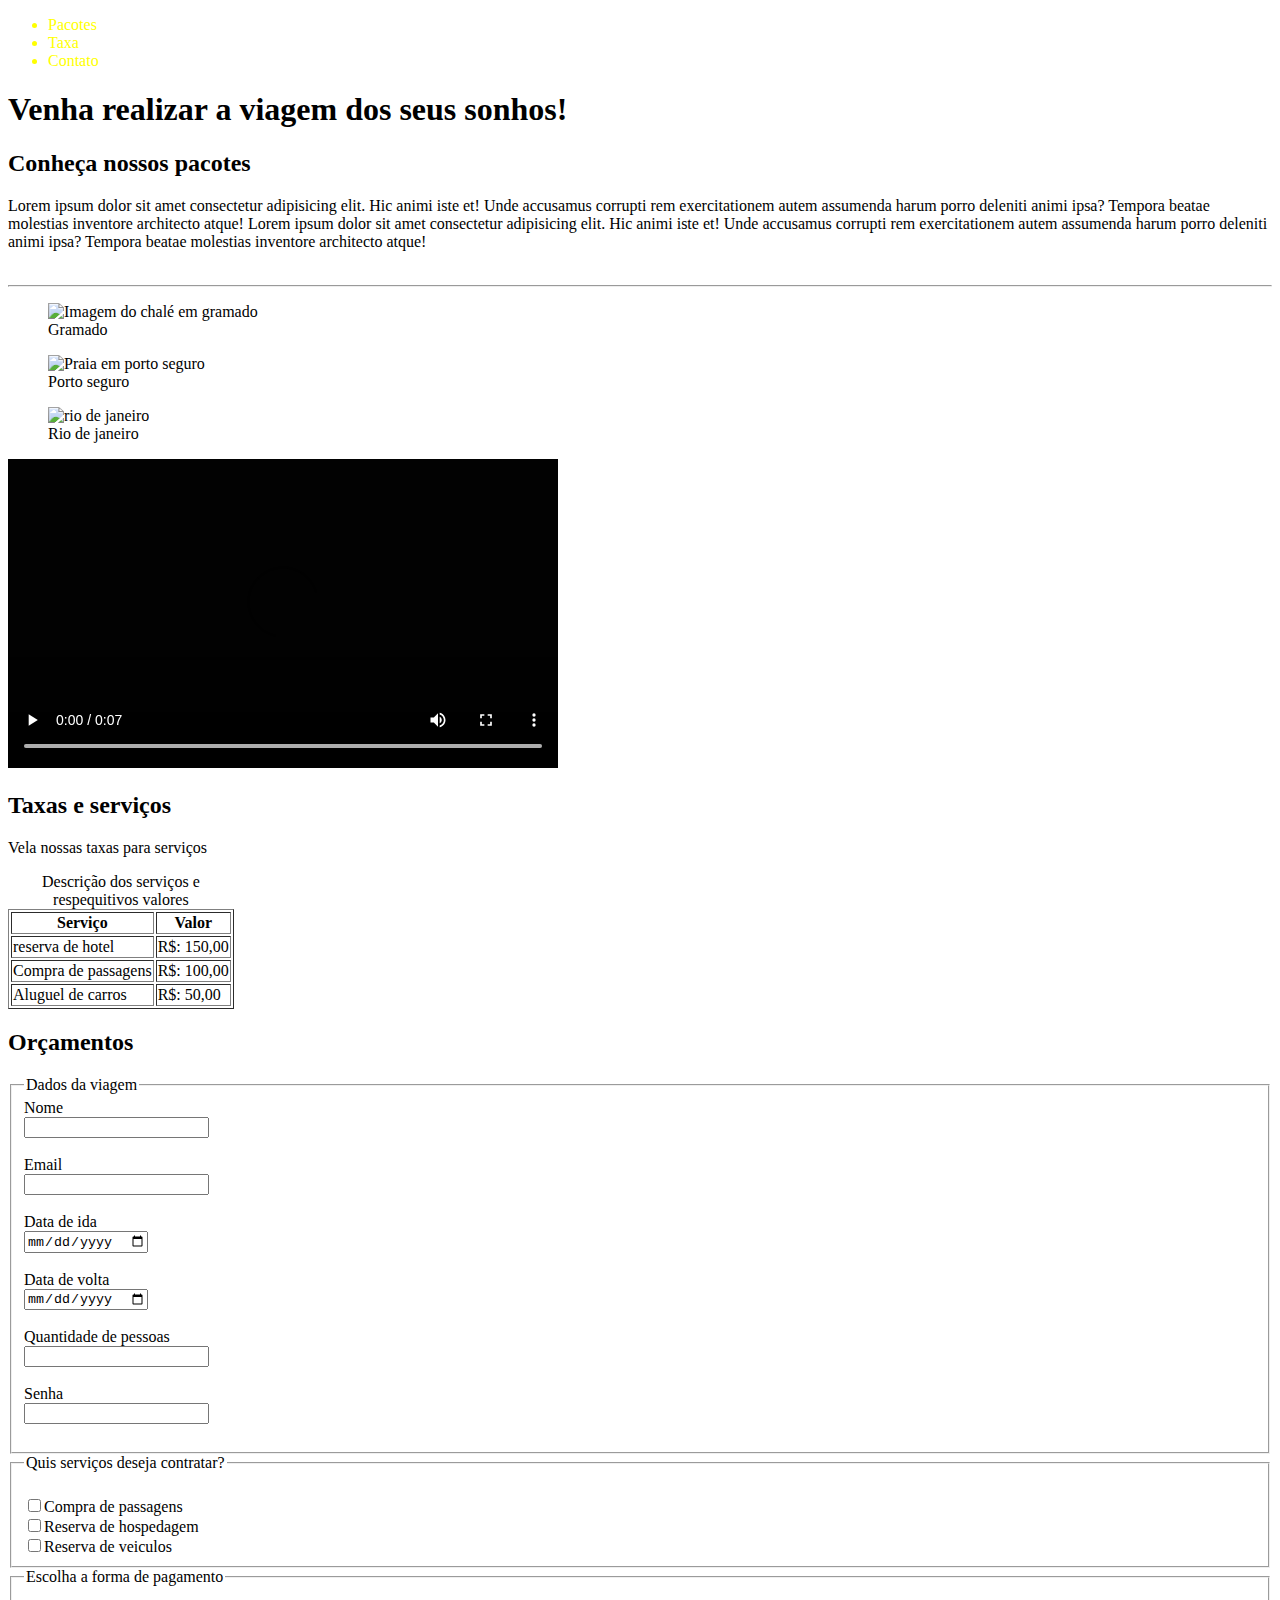
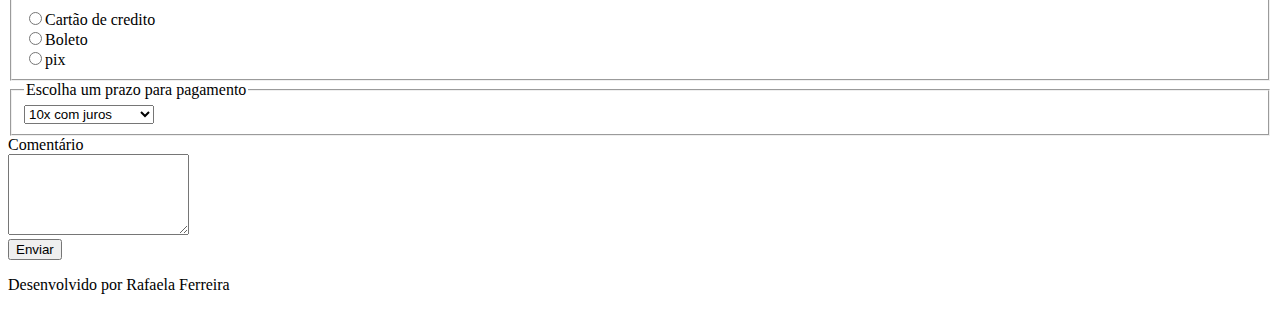
==== index.html @ 58a8c0e2 "28/10/22" ====
<!DOCTYPE html>
<html lang="pt-BR">
<head>
    <meta charset="UTF-8">
    <meta http-equiv="X-UA-Compatible" content="IE=edge">
    <meta name="viewport" content="width=device-width, initial-scale=1.0">
    <link rel="stylesheet" href="style.css">
    <title>Viagem dos sonhos</title>
</head>
<body>
    <header>
        <nav>
            <ul>
                <li>Pacotes</li>
                <li>Taxa</li>
                <li>Contato</li>
            </ul>
        </nav>
        <h1>Venha realizar a viagem dos seus sonhos!</h1>
    </header>
    <section>
        <h2>Conheça nossos pacotes</h2>
        <p>
            Lorem ipsum dolor sit amet consectetur adipisicing elit. Hic animi iste et! Unde accusamus corrupti 
            rem exercitationem autem assumenda harum porro deleniti animi ipsa? Tempora beatae molestias inventore 
            architecto atque!
            Lorem ipsum dolor sit amet consectetur adipisicing elit. Hic animi iste et! Unde accusamus corrupti 
            rem exercitationem autem assumenda harum porro deleniti animi ipsa? Tempora beatae molestias inventore 
            architecto atque!
            <br><br>
            <a href="https://br.lipsum.com/feed/html"></a>
            <hr>
        </p>
        <figure>
            <img width="550px" src="https://www.viagenscinematograficas.com.br/wp-content/uploads/2018/11/Gramado-Dicas-Melhores-Passeios-Capa-4.jpg" alt="Imagem do chalé em gramado">
            <figcaption>Gramado</figcaption>
        </figure>
        <figure>
            <img width="550px" src="https://a.cdn-hotels.com/gdcs/production196/d546/d00e74a4-31ed-405a-87c7-96af472077c9.jpg?impolicy=fcrop&w=800&h=533&q=medium" alt="Praia em porto seguro">
            <figcaption>Porto seguro</figcaption>
        </figure>
        <figure>
            <img width="550px" src="https://todepassagem.clickbus.com.br/wp-content/uploads/2022/09/guia-rio-de-janeiro-to-de-passagem.jpg" alt="rio de janeiro">
            <figcaption>Rio de janeiro</figcaption>
        </figure>
    </section>
    <video controls width="550px">
        <source src="VIDEOS/Letrinhas subindo memes.mp4" type="video/mp4">
        <source src="video.webm" type="video/webm">
        seu nvegador não suporta o formato do video <a href="VIDEOS/Letrinhas subindo memes.mp4">Clique aqui para baixar</a>
    </video>
    <section>
        <h2>Taxas e serviços</h2>
        <p>Vela nossas taxas para serviços</p>
        <table border>
            <caption>Descrição dos serviços  e respequitivos valores</caption>
            <thead>
                <tr>
                    <th>Serviço</th>
                    <th>Valor</th>
                </tr>
            </thead>
            <tbody>
                <tr>
                    <td>reserva de hotel</td>
                    <td>R$: 150,00</td>
                </tr>
                <tr>
                    <td>Compra de passagens</td>
                    <td>R$: 100,00</td>
                </tr>
                <tr>
                    <td>Aluguel de carros</td>
                    <td>R$: 50,00</td>
                </tr>
            </tbody>
        </table>
    </section>
    <section>
        <h2>Orçamentos</h2>
        <form method="GET" action="#">
            <fieldset>
                <legend>Dados da viagem</legend>
                <label>Nome</label><br>
                <input type="text" name="nome"><br><br>
                <label>Email</label><br>
                <input type="email" name="email" required><br><br>
                <label>Data de ida</label><br>
                <input type="date" name="dataIda"><br><br>
                <label>Data de volta</label><br>
                <input type="date" name="dataVolta"><br><br>
                <label>Quantidade de pessoas</label><br>
                <input type="number" nome="qtdPessoas"><br><br>
                <label>Senha</label><br>
                <input type="password" nome="senha"><br><br>
            </fieldset>          
            <fieldset>
                <legend>Quis serviços deseja contratar?</legend>
                <label>
                <br><input type="checkbox" name="passagens" value="passagens">Compra de passagens
                </label>
                <label>
                    <br><input type="checkbox" name="hospedagem" value="hospedagem">Reserva de hospedagem
                </label>
                <label>
                    <br><input type="checkbox" name="veiculos" value="ceiculos">Reserva de veiculos
                </label>
            </fieldset>
            <fieldset>
                <legend>Escolha a forma de pagamento</legend>
                <label>
                    <br><input type="radio" name="formaPagamento" value="cartãoDeCrédito">Cartão de credito
                </label>
                <label>
                    <br><input type="radio" name="formaPagamento" value="Boleto">Boleto
                </label>
                <label>
                    <br><input type="radio" name="formaPagamento" value="pix">pix
                </label>
            </fieldset>
            <fieldset>
                <legend>Escolha um prazo para pagamento</legend>
                <select name="prazoPagamento">
                    <option value="aVista">Á vista</option>
                    <option value="5x">5 vezes sem juros</option>
                    <option value="10x" selected>10x com juros</option>
                </select>
            </fieldset>

            <label>Comentário</label><br>
            <textarea rows="5" name="cometario"></textarea><br>
            <button type="submit">Enviar</button>

        </form>
    </section>
    <footer>
        <p>Desenvolvido por Rafaela Ferreira</p>
    </footer>
    
    

</body>
</html>
---- style.css ----
li{
    color: yellow;
}
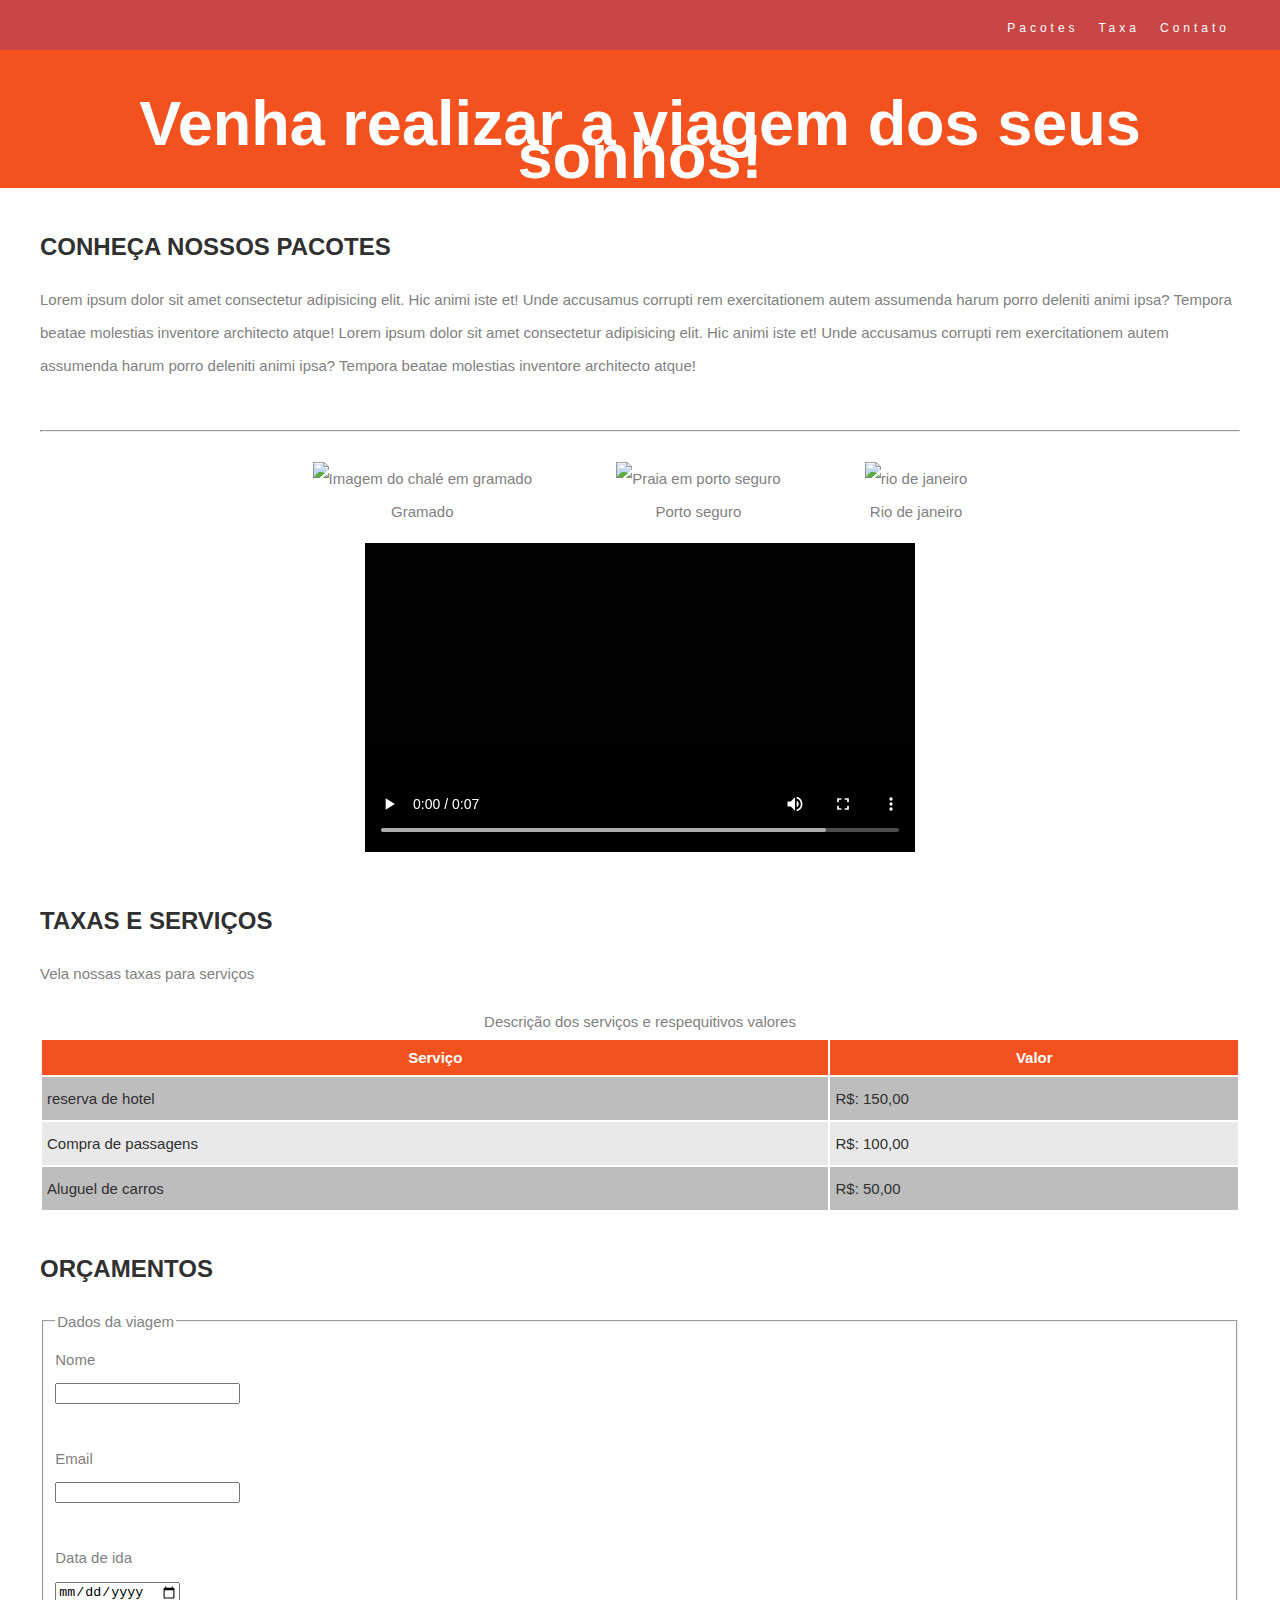
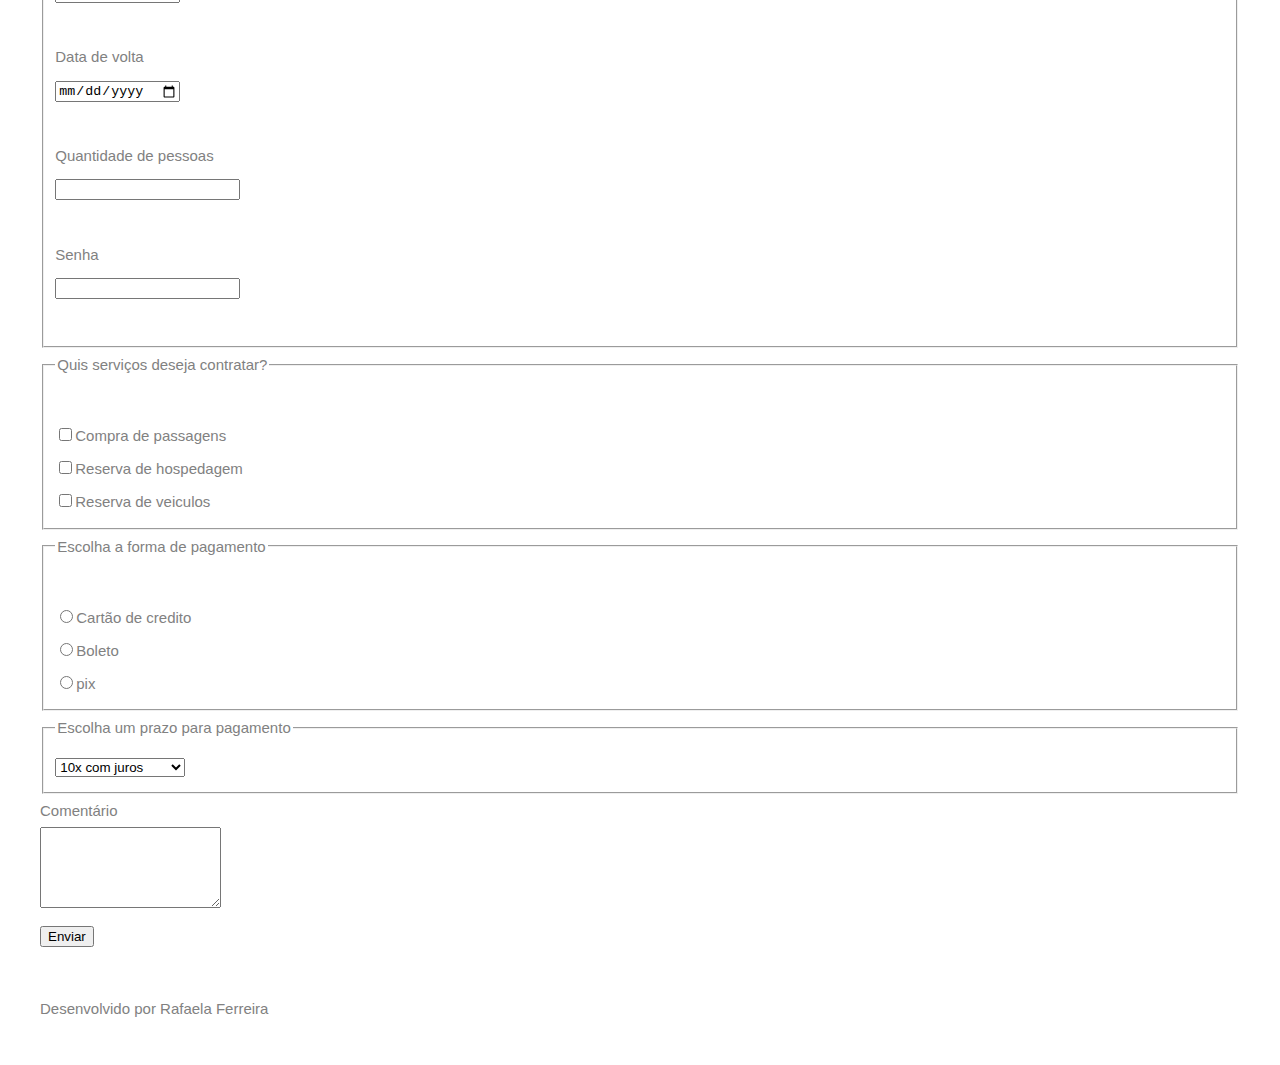
==== commit b5a90ca7: "31/10/22" ====
--- a/index.html
+++ b/index.html
@@ -11,14 +11,14 @@
     <header>
         <nav>
             <ul>
-                <li>Pacotes</li>
-                <li>Taxa</li>
-                <li>Contato</li>
+                <li><a  href="#">Pacotes</a></li>
+                <li><a  href="#">Taxa</a></li>
+                <li><a href="#">Contato</a></li>
             </ul>
         </nav>
         <h1>Venha realizar a viagem dos seus sonhos!</h1>
     </header>
-    <section>
+    <section id="pacotes">
         <h2>Conheça nossos pacotes</h2>
         <p>
             Lorem ipsum dolor sit amet consectetur adipisicing elit. Hic animi iste et! Unde accusamus corrupti 
@@ -31,28 +31,32 @@
             <a href="https://br.lipsum.com/feed/html"></a>
             <hr>
         </p>
-        <figure>
-            <img width="550px" src="https://www.viagenscinematograficas.com.br/wp-content/uploads/2018/11/Gramado-Dicas-Melhores-Passeios-Capa-4.jpg" alt="Imagem do chalé em gramado">
-            <figcaption>Gramado</figcaption>
-        </figure>
-        <figure>
-            <img width="550px" src="https://a.cdn-hotels.com/gdcs/production196/d546/d00e74a4-31ed-405a-87c7-96af472077c9.jpg?impolicy=fcrop&w=800&h=533&q=medium" alt="Praia em porto seguro">
-            <figcaption>Porto seguro</figcaption>
-        </figure>
-        <figure>
-            <img width="550px" src="https://todepassagem.clickbus.com.br/wp-content/uploads/2022/09/guia-rio-de-janeiro-to-de-passagem.jpg" alt="rio de janeiro">
-            <figcaption>Rio de janeiro</figcaption>
-        </figure>
+        <div class="figuras">
+            <figure>
+                <img src="https://www.viagenscinematograficas.com.br/wp-content/uploads/2018/11/Gramado-Dicas-Melhores-Passeios-Capa-4.jpg" alt="Imagem do chalé em gramado">
+                <figcaption>Gramado</figcaption>
+            </figure>
+            <figure>
+                <img src="https://a.cdn-hotels.com/gdcs/production196/d546/d00e74a4-31ed-405a-87c7-96af472077c9.jpg?impolicy=fcrop&w=800&h=533&q=medium" alt="Praia em porto seguro">
+                <figcaption>Porto seguro</figcaption>
+            </figure>
+            <figure>
+                <img src="https://todepassagem.clickbus.com.br/wp-content/uploads/2022/09/guia-rio-de-janeiro-to-de-passagem.jpg" alt="rio de janeiro">
+                <figcaption>Rio de janeiro</figcaption>
+            </figure>
+        </div>
+        <div class="videos">
+            <video controls width="550px">
+                <source src="VIDEOS/Letrinhas subindo memes.mp4" type="video/mp4">
+                <source src="video.webm" type="video/webm">
+                seu nvegador não suporta o formato do video <a href="VIDEOS/Letrinhas subindo memes.mp4">Clique aqui para baixar</a>
+            </video>
+        </div>
     </section>
-    <video controls width="550px">
-        <source src="VIDEOS/Letrinhas subindo memes.mp4" type="video/mp4">
-        <source src="video.webm" type="video/webm">
-        seu nvegador não suporta o formato do video <a href="VIDEOS/Letrinhas subindo memes.mp4">Clique aqui para baixar</a>
-    </video>
     <section>
         <h2>Taxas e serviços</h2>
         <p>Vela nossas taxas para serviços</p>
-        <table border>
+        <table>
             <caption>Descrição dos serviços  e respequitivos valores</caption>
             <thead>
                 <tr>
@@ -135,9 +139,6 @@
     </section>
     <footer>
         <p>Desenvolvido por Rafaela Ferreira</p>
-    </footer>
-    
-    
-
+    </footer>   
 </body>
 </html>--- a/style.css
+++ b/style.css
@@ -1,3 +1,76 @@
-li{
-    color: yellow;
-}+body{
+    font-weight: 400;
+    font-family: Loto, Helvetica, sans-serif;
+    font-size: 15px;
+    line-height: 2.2em;
+    color:#818181;
+    margin: 0;
+}
+header{
+    background-color: #f3511e;
+}
+section, footer{
+    margin: 40px;
+}
+
+h1{
+    font-size: 63px;
+    color:white;
+    padding: 15px;
+    text-align: center;
+}
+h2{
+    font-size: 24px;
+    text-transform: uppercase;
+    color:#303030;
+    font-weight: 600;
+}
+nav li a{
+    padding: 10px;
+    color:white;
+    text-decoration: none;
+}
+nav li{
+    float:left;
+}
+nav ul{
+    float: right;
+    list-style: none;
+}
+nav{
+    font-size: 12px;
+    letter-spacing: 4px;/*espaçamento entre os caracteres*/
+    height: 50px;
+    background-color: #c94646;
+    padding-right: 40px;
+
+}
+table{
+    width: 100%;
+}
+table td{
+    color:#303030;
+    padding: 5px;
+}
+table tr:nth-child(even){
+    background-color: #e9e9e9;
+}
+table tr:nth-child(odd){
+    background-color: #bdbdbd;
+}
+table thead th{
+    background-color: #f3511e;
+    color: white;
+}
+#pacotes .figuras figure{
+    display: inline-block;
+}
+#pacotes .figuras figure img{
+    width: 350px;
+}
+#pacotes .figuras{
+    text-align: center;
+}
+#pacotes .figuras, #pacotes .videos{
+    text-align: center;
+}
